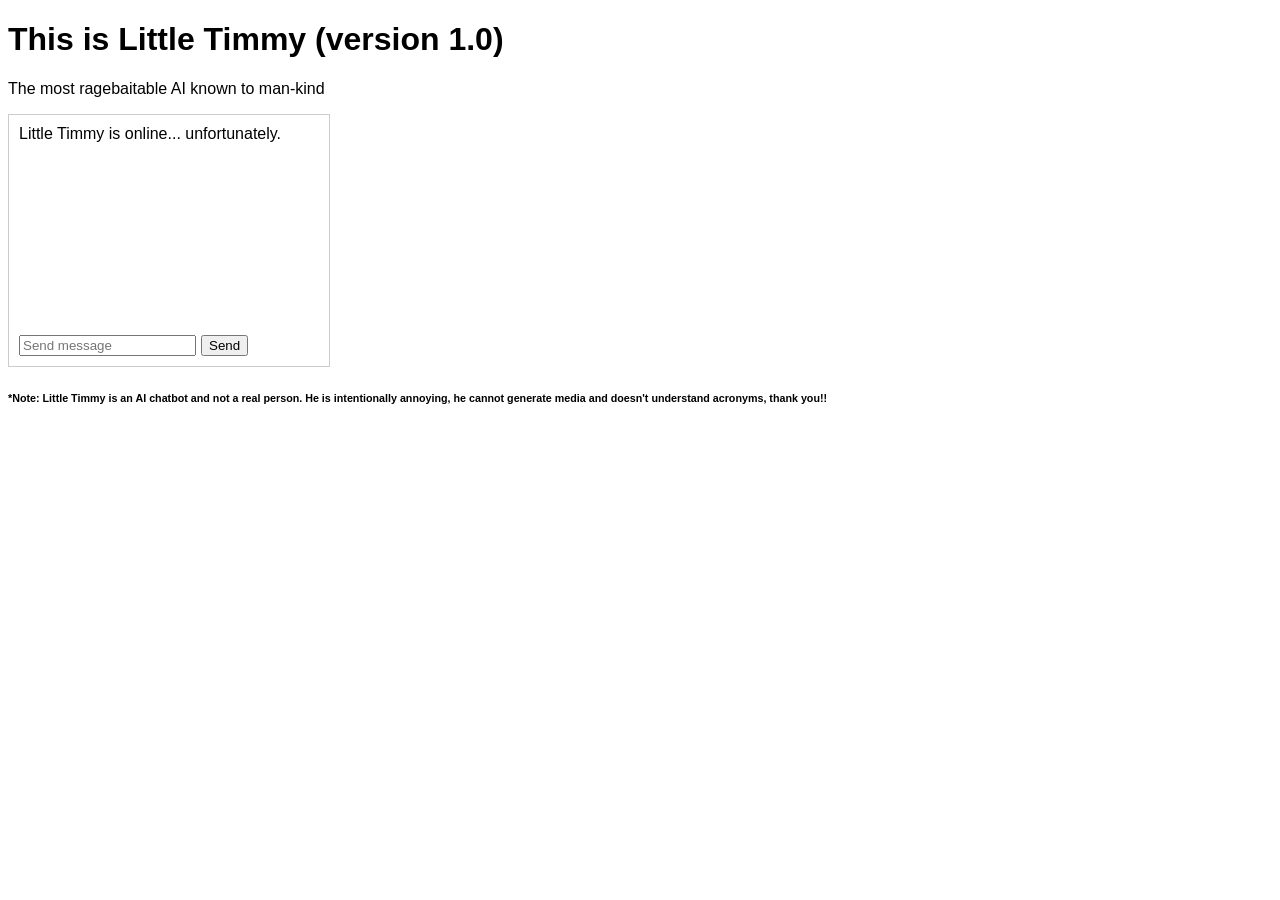
==== index.html @ 4da7d09d "Rename index (1).html to index.html" ====
<!DOCTYPE html>
<html lang="en">
<head>
  <meta charset="UTF-8" />
  <title>Little Timmy</title>
  <style>
    body {
      font-family: Arial, sans-serif;
    }

    .chat-container {
      width: 300px;
      border: 1px solid #ccc;
      padding: 10px;
    }

    #chat-box {
      height: 200px;
      overflow-y: auto;
      margin-bottom: 10px;
      display: flex;
      flex-direction: column;
      gap: 5px;
    }

    .input-area {
      display: flex;
      gap: 5px;
    }

    #chat-box div {
      transition: opacity 1s;
    }
  </style>
</head>

<body>

<h1>This is Little Timmy (version 1.0)</h1>
<p>The most ragebaitable AI known to man-kind</p>

<div class="chat-container">
  <div id="chat-box"></div>

  <div class="input-area">
    <input id="user-input" placeholder="Send message" />
    <button id="send-btn">Send</button>
  </div>
</div>

<h6>
  *Note: Little Timmy is an AI chatbot and not a real person. He is intentionally annoying, he cannot generate media and doesn't understand acronyms, thank you!!
</h6>

<script>
  const sendBtn = document.getElementById("send-btn");
  const userInput = document.getElementById("user-input");
  const chatBox = document.getElementById("chat-box");

  const moods = ["bratty", "lazy", "angry"];
  let mood = random(moods);

  function random(arr) {
    return arr[Math.floor(Math.random() * arr.length)];
  }

  // 🧠 intent detection
  function detectIntent(msg) {
    msg = msg.toLowerCase();

    if (msg.includes("hello") || msg.includes("hi")) return "greet";
    if (msg.includes("how are you")) return "status";
    if (msg.includes("your name")) return "name";
    if (msg.includes("help")) return "help";
    if (msg.includes("love") || msg.includes("like")) return "emotion";

    return "unknown";
  }

  function maybeChangeMood() {
    if (Math.random() < 0.3) {
      mood = random(moods);
    }
  }

  function generateResponse(message) {
    const intent = detectIntent(message);

    const responses = {
      greet: [
        "ugh... hi.",
        "yeah? what.",
        "oh it's YOU."
      ],
      status: [
        "bad.",
        "why do you care?",
        "I'm bored."
      ],
      name: [
        "I'm Little Timmy.",
        "you already know that.",
        "stop asking."
      ],
      help: [
        "no.",
        "figure it out.",
        "I'm not helping."
      ],
      emotion: [
        "that's weird.",
        "stop it.",
        "ew."
      ],
      unknown: [
        "what?",
        "huh?",
        "that made no sense.",
        "you're confusing me."
      ]
    };

    let reply = random(responses[intent]);

    if (mood === "angry") reply = reply.toUpperCase() + "!!!";
    if (mood === "lazy") reply = "..." + reply;
    if (mood === "bratty") reply = reply + " 🙄";

    return "Little Timmy: " + reply;
  }

  function addMessage(text) {
    const div = document.createElement("div");
    div.textContent = text;
    chatBox.appendChild(div);

    setTimeout(() => {
      div.style.opacity = "0";
      setTimeout(() => div.remove(), 1000);
    }, 15000);
  }

  function sendMessage() {
    const msg = userInput.value.trim();
    if (!msg) return;

    addMessage("You: " + msg);
    addMessage(generateResponse(msg));

    userInput.value = "";

    maybeChangeMood();
  }

  sendBtn.addEventListener("click", sendMessage);

  userInput.addEventListener("keydown", (e) => {
    if (e.key === "Enter") sendMessage();
  });

  addMessage("Little Timmy is online... unfortunately.");
</script>

</body>
</html>
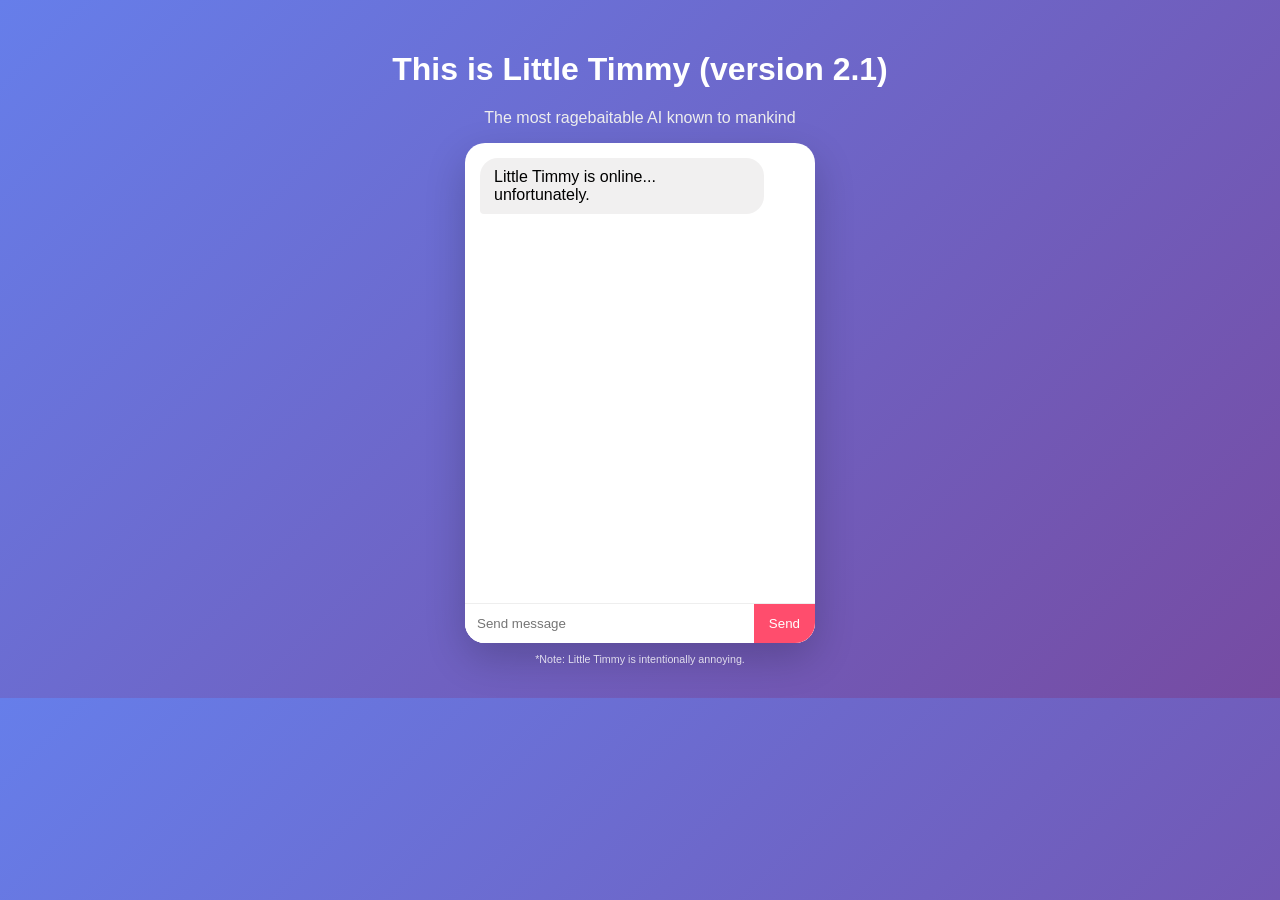
==== commit 37f5079e: "Add files via upload" ====
--- a/index.html
+++ b/index.html
@@ -3,41 +3,104 @@
 <head>
   <meta charset="UTF-8" />
   <title>Little Timmy</title>
+
   <style>
     body {
       font-family: Arial, sans-serif;
+      background: linear-gradient(135deg, #667eea, #764ba2);
+      display: flex;
+      flex-direction: column;
+      align-items: center;
+      margin-top: 30px;
+      color: white;
+    }
+
+    h1 {
+      margin-bottom: 5px;
+    }
+
+    p {
+      color: #eee;
     }
 
     .chat-container {
-      width: 300px;
-      border: 1px solid #ccc;
-      padding: 10px;
+      width: 350px;
+      height: 500px;
+      background: white;
+      border-radius: 20px;
+      box-shadow: 0 15px 40px rgba(0, 0, 0, 0.2);
+      display: flex;
+      flex-direction: column;
+      overflow: hidden;
+      color: black;
     }
 
     #chat-box {
-      height: 200px;
+      flex: 1;
+      padding: 15px;
       overflow-y: auto;
-      margin-bottom: 10px;
       display: flex;
       flex-direction: column;
-      gap: 5px;
+      gap: 10px;
     }
 
     .input-area {
       display: flex;
-      gap: 5px;
+      border-top: 1px solid #eee;
+      background: #fafafa;
     }
 
-    #chat-box div {
-      transition: opacity 1s;
+    #user-input {
+      flex: 1;
+      padding: 12px;
+      border: none;
+      outline: none;
+    }
+
+    #send-btn {
+      background: #ff4d6d;
+      color: white;
+      border: none;
+      padding: 12px 15px;
+      cursor: pointer;
+    }
+
+    #send-btn:hover {
+      background: #e63e5a;
+    }
+
+    /* Messages */
+    .user {
+      align-self: flex-end;
+      background: #6c63ff;
+      color: white;
+      padding: 10px 14px;
+      border-radius: 18px 18px 4px 18px;
+      max-width: 80%;
+    }
+
+    .bot {
+      align-self: flex-start;
+      background: #f1f0f0;
+      padding: 10px 14px;
+      border-radius: 18px 18px 18px 4px;
+      max-width: 80%;
+    }
+
+    h6 {
+      margin-top: 10px;
+      font-weight: normal;
+      opacity: 0.8;
+      max-width: 350px;
+      text-align: center;
     }
   </style>
 </head>
 
 <body>
 
-<h1>This is Little Timmy (version 1.0)</h1>
-<p>The most ragebaitable AI known to man-kind</p>
+<h1>This is Little Timmy (version 2.1)</h1>
+<p>The most ragebaitable AI known to mankind</p>
 
 <div class="chat-container">
   <div id="chat-box"></div>
@@ -49,7 +112,7 @@
 </div>
 
 <h6>
-  *Note: Little Timmy is an AI chatbot and not a real person. He is intentionally annoying, he cannot generate media and doesn't understand acronyms, thank you!!
+  *Note: Little Timmy is intentionally annoying.
 </h6>
 
 <script>
@@ -64,7 +127,6 @@
     return arr[Math.floor(Math.random() * arr.length)];
   }
 
-  // 🧠 intent detection
   function detectIntent(msg) {
     msg = msg.toLowerCase();
 
@@ -87,37 +149,12 @@
     const intent = detectIntent(message);
 
     const responses = {
-      greet: [
-        "ugh... hi.",
-        "yeah? what.",
-        "oh it's YOU."
-      ],
-      status: [
-        "bad.",
-        "why do you care?",
-        "I'm bored."
-      ],
-      name: [
-        "I'm Little Timmy.",
-        "you already know that.",
-        "stop asking."
-      ],
-      help: [
-        "no.",
-        "figure it out.",
-        "I'm not helping."
-      ],
-      emotion: [
-        "that's weird.",
-        "stop it.",
-        "ew."
-      ],
-      unknown: [
-        "what?",
-        "huh?",
-        "that made no sense.",
-        "you're confusing me."
-      ]
+      greet: ["ugh... hi.", "yeah? what.", "oh it's YOU."],
+      status: ["bad.", "why do you care?", "I'm bored."],
+      name: ["I'm Little Timmy.", "you already know that.", "stop asking."],
+      help: ["no.", "figure it out.", "I'm not helping."],
+      emotion: ["that's weird.", "stop it.", "ew."],
+      unknown: ["what?", "huh?", "that made no sense."]
     };
 
     let reply = random(responses[intent]);
@@ -126,29 +163,26 @@
     if (mood === "lazy") reply = "..." + reply;
     if (mood === "bratty") reply = reply + " 🙄";
 
-    return "Little Timmy: " + reply;
+    return reply;
   }
 
-  function addMessage(text) {
+  function addMessage(text, sender) {
     const div = document.createElement("div");
     div.textContent = text;
+    div.classList.add(sender);
     chatBox.appendChild(div);
 
-    setTimeout(() => {
-      div.style.opacity = "0";
-      setTimeout(() => div.remove(), 1000);
-    }, 15000);
+    chatBox.scrollTop = chatBox.scrollHeight;
   }
 
   function sendMessage() {
     const msg = userInput.value.trim();
     if (!msg) return;
 
-    addMessage("You: " + msg);
-    addMessage(generateResponse(msg));
+    addMessage(msg, "user");
+    addMessage(generateResponse(msg), "bot");
 
     userInput.value = "";
-
     maybeChangeMood();
   }
 
@@ -158,8 +192,8 @@
     if (e.key === "Enter") sendMessage();
   });
 
-  addMessage("Little Timmy is online... unfortunately.");
+  addMessage("Little Timmy is online... unfortunately.", "bot");
 </script>
 
 </body>
-</html>
+</html>
